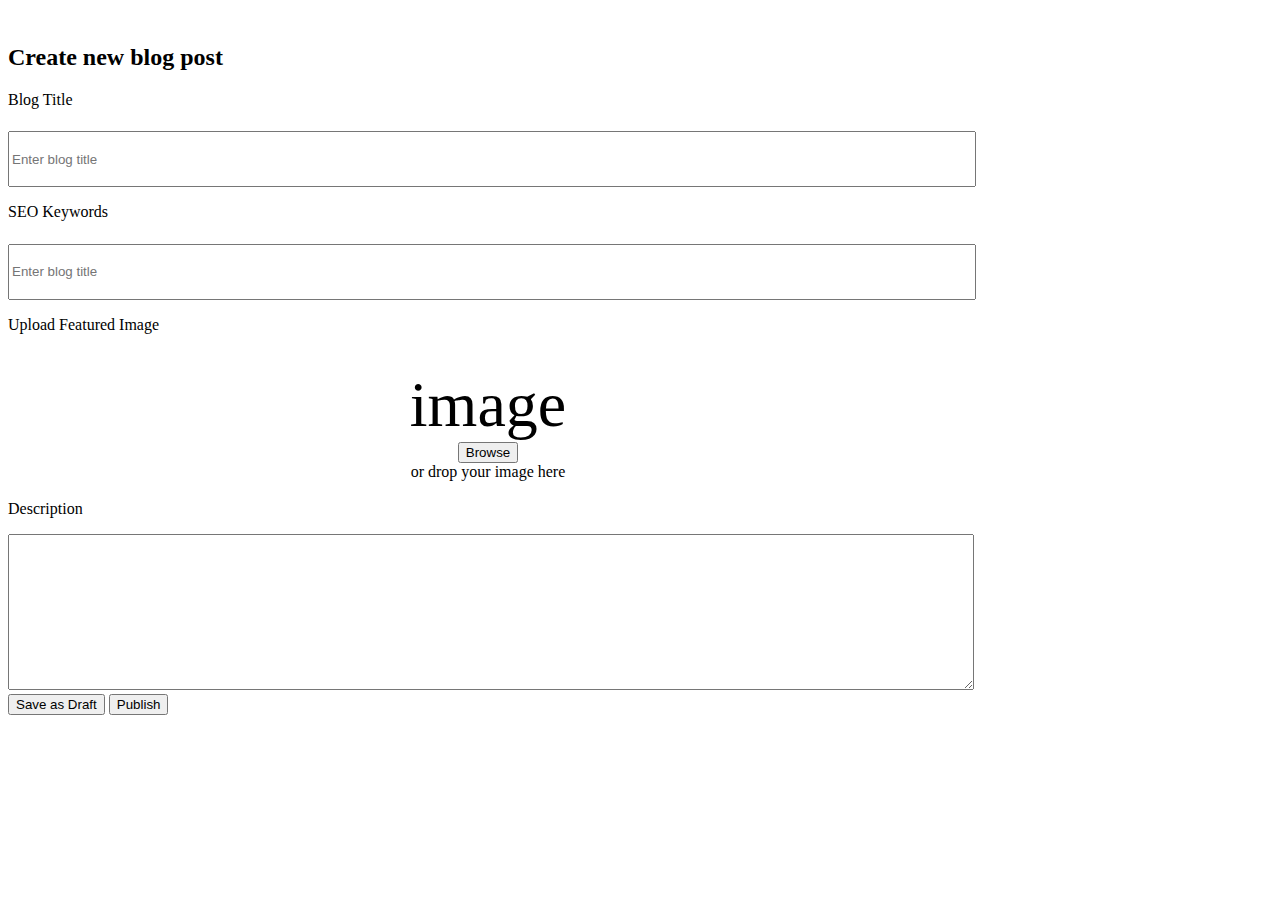
==== pages/blog.html @ 895cbe82 "updates" ====
<!DOCTYPE html>
<html lang="en">
  <head>
    <meta charset="UTF-8" />
    <meta http-equiv="X-UA-Compatible" content="IE=edge" />
    <meta name="viewport" content="width=device-width, initial-scale=1.0" />
    <title>Document</title>
    <style>
      .blog-section {
        display: flex;
        align-items: center;
        justify-content: center;
        /* background: red; */
        width: 75vw;
        flex-direction: column;
      }
      .blog-container {
        background: var(--color-white);
        box-shadow: var(--box-shadow);
        width: 100%;
        padding: var(--card-padding);
        margin-top: 1rem;
        border-radius: var(--card-border-radius);
      }
      .blog-container input {
        width: 100%;
        height: 50px;
        margin: 0.4rem 0 1rem;
      }
      .blog-container textarea {
        width: 100%;
      }
      .image-wrapper {
        border: dashed 2px var(--blue);
        border-radius: 10px;
        height: 150px;
        display: flex;
        justify-content: center;
        align-items: center;
        margin-top: 0.5rem;
        flex-direction: column;
      }
      .image-wrapper span {
        font-size: 4rem;
        color: var(--info-dark);
      }
    </style>
  </head>
  <body>
    <page-title pageTitle="Blog Post"></page-title>
    <div class="blog-section">
      <div class="blog-container">
        <h2>Create new blog post</h2>
        <p class="text-muted" style="margin-top: 1rem">Blog Title</p>
        <input type="text" placeholder="Enter blog title" />
        <p class="text-muted" style="margin-top: 0rem">SEO Keywords</p>
        <input type="text" placeholder="Enter blog title" />
        <p class="text-muted" style="margin-top: 0rem">Upload Featured Image</p>
        <div class="image-wrapper">
          <span class="material-symbols-outlined"> image </span>
          <div
            style="display: flex; flex-direction: column; align-items: center"
            class="text-muted"
          >
            <button>Browse</button>
            or drop your image here
          </div>
        </div>
        <p class="text-muted" style="margin-top: 0rem">Description</p>
        <textarea name="" id="" cols="30" rows="10"></textarea>
        <div class="settings-button" style="left: 100%">
          <button class="outline">Save as Draft</button>
          <button>Publish</button>
        </div>
      </div>
    </div>
  </body>
</html>
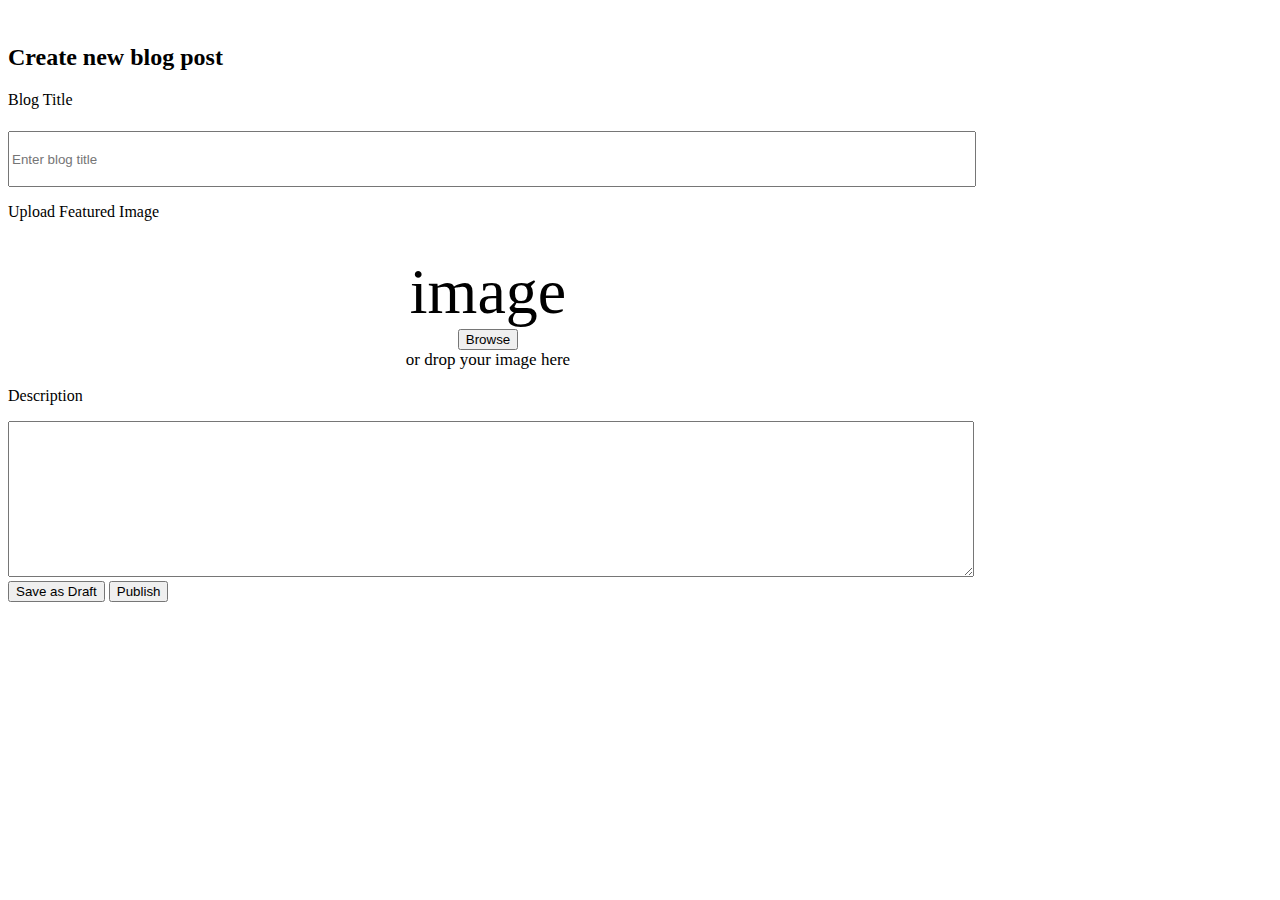
==== commit dc947d8e: "ssas" ====
--- a/pages/blog.html
+++ b/pages/blog.html
@@ -44,6 +44,9 @@
         font-size: 4rem;
         color: var(--info-dark);
       }
+      .isoverarea {
+        opacity: 0.4;
+      }
     </style>
   </head>
   <body>
@@ -51,26 +54,49 @@
     <div class="blog-section">
       <div class="blog-container">
         <h2>Create new blog post</h2>
+        <div id="blog_message"></div>
         <p class="text-muted" style="margin-top: 1rem">Blog Title</p>
-        <input type="text" placeholder="Enter blog title" />
-        <p class="text-muted" style="margin-top: 0rem">SEO Keywords</p>
-        <input type="text" placeholder="Enter blog title" />
+        <input
+          name="title"
+          type="text"
+          placeholder="Enter blog title"
+          class="blog_form"
+          id="blog_title"
+        />
+        <!-- <p class="text-muted" style="margin-top: 0rem">SEO Keywords</p>    
+        <input type="text" placeholder="Enter blog title" /> -->
         <p class="text-muted" style="margin-top: 0rem">Upload Featured Image</p>
-        <div class="image-wrapper">
+        <div
+          class="image-wrapper"
+          ondragleave="dragBlogLeave();"
+          ondragover="dragBlogOver(event);"
+          ondrop="dropBlog(event); return false;"
+        >
           <span class="material-symbols-outlined"> image </span>
           <div
             style="display: flex; flex-direction: column; align-items: center"
             class="text-muted"
           >
-            <button>Browse</button>
-            or drop your image here
+            <button onclick="browseBlog();">Browse</button>
+            <span style="font-size: 17px" id="blog_p"
+              >or drop your image here</span
+            >
           </div>
         </div>
         <p class="text-muted" style="margin-top: 0rem">Description</p>
-        <textarea name="" id="" cols="30" rows="10"></textarea>
+        <div id="blog_desc_error"></div>
+        <textarea
+          name="description"
+          id="blog_description"
+          cols="30"
+          rows="10"
+          class="blog_form"
+        ></textarea>
         <div class="settings-button" style="left: 100%">
-          <button class="outline">Save as Draft</button>
-          <button>Publish</button>
+          <button class="outline" onclick="validateBlogGallery()">
+            Save as Draft
+          </button>
+          <button onclick="validateBlogGallery()">Publish</button>
         </div>
       </div>
     </div>
